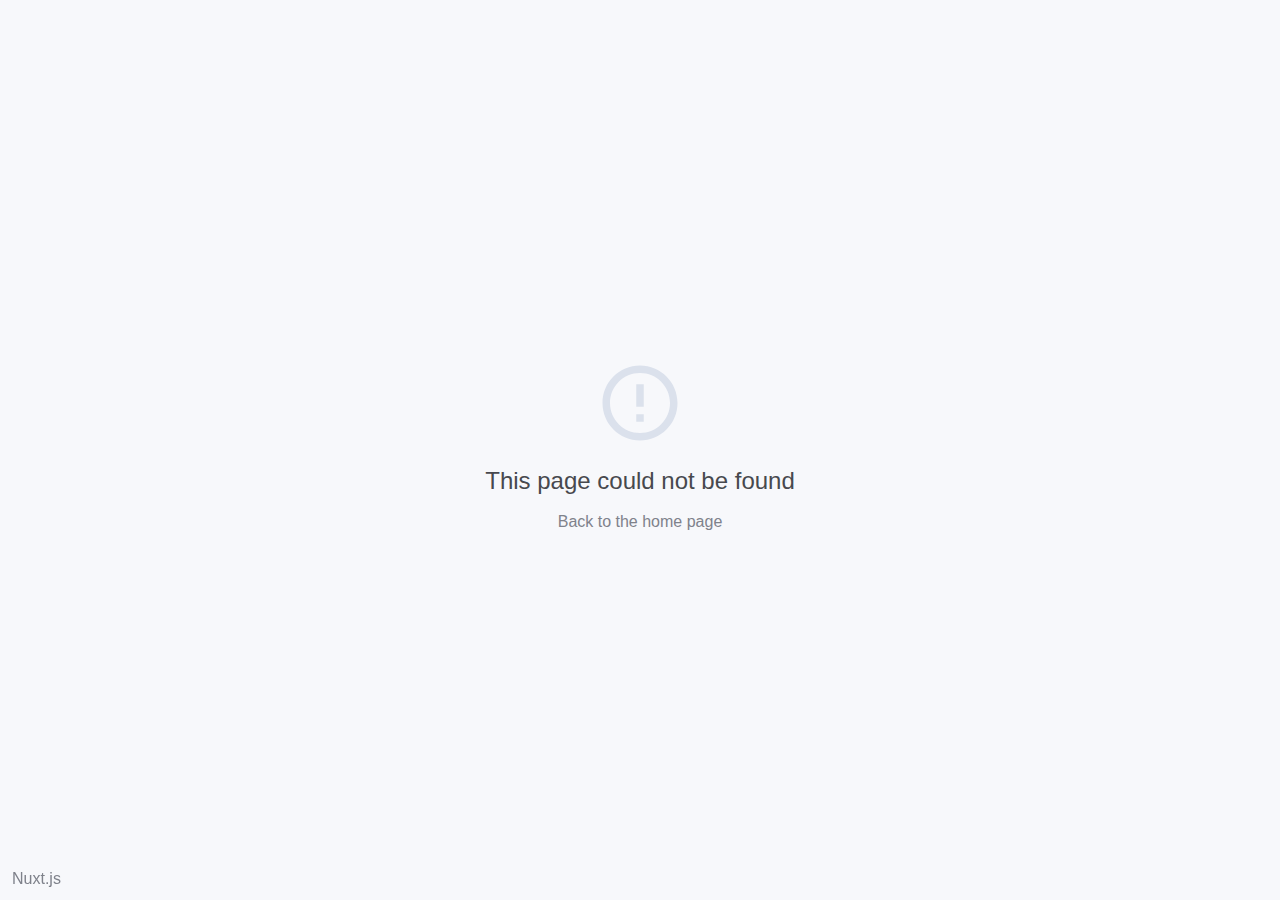
==== index.html @ 81f5a598 "Changes in game setting" ====
<!doctype html>
<html>
  <head>
    <link rel="preload" href="/_nuxt/b11ac9b.js" as="script"><link rel="preload" href="/_nuxt/50eb0b9.js" as="script"><link rel="preload" href="/_nuxt/b675f18.js" as="script"><link rel="preload" href="/_nuxt/48fe31f.js" as="script">
  </head>
  <body>
    <div id="__nuxt"><style>#nuxt-loading{background:#fff;visibility:hidden;opacity:0;position:absolute;left:0;right:0;top:0;bottom:0;display:flex;justify-content:center;align-items:center;flex-direction:column;animation:nuxtLoadingIn 10s ease;-webkit-animation:nuxtLoadingIn 10s ease;animation-fill-mode:forwards;overflow:hidden}@keyframes nuxtLoadingIn{0%{visibility:hidden;opacity:0}20%{visibility:visible;opacity:0}100%{visibility:visible;opacity:1}}@-webkit-keyframes nuxtLoadingIn{0%{visibility:hidden;opacity:0}20%{visibility:visible;opacity:0}100%{visibility:visible;opacity:1}}#nuxt-loading>div,#nuxt-loading>div:after{border-radius:50%;width:5rem;height:5rem}#nuxt-loading>div{font-size:10px;position:relative;text-indent:-9999em;border:.5rem solid #f5f5f5;border-left:.5rem solid #000;-webkit-transform:translateZ(0);-ms-transform:translateZ(0);transform:translateZ(0);-webkit-animation:nuxtLoading 1.1s infinite linear;animation:nuxtLoading 1.1s infinite linear}#nuxt-loading.error>div{border-left:.5rem solid #ff4500;animation-duration:5s}@-webkit-keyframes nuxtLoading{0%{-webkit-transform:rotate(0);transform:rotate(0)}100%{-webkit-transform:rotate(360deg);transform:rotate(360deg)}}@keyframes nuxtLoading{0%{-webkit-transform:rotate(0);transform:rotate(0)}100%{-webkit-transform:rotate(360deg);transform:rotate(360deg)}}</style><script>window.addEventListener("error",function(){var e=document.getElementById("nuxt-loading");e&&(e.className+=" error")})</script><div id="nuxt-loading" aria-live="polite" role="status"><div>Loading...</div></div></div><script>window.__NUXT__={config:{},staticAssetsBase:void 0}</script>
  <script src="/_nuxt/b11ac9b.js"></script><script src="/_nuxt/50eb0b9.js"></script><script src="/_nuxt/b675f18.js"></script><script src="/_nuxt/48fe31f.js"></script></body>
</html>
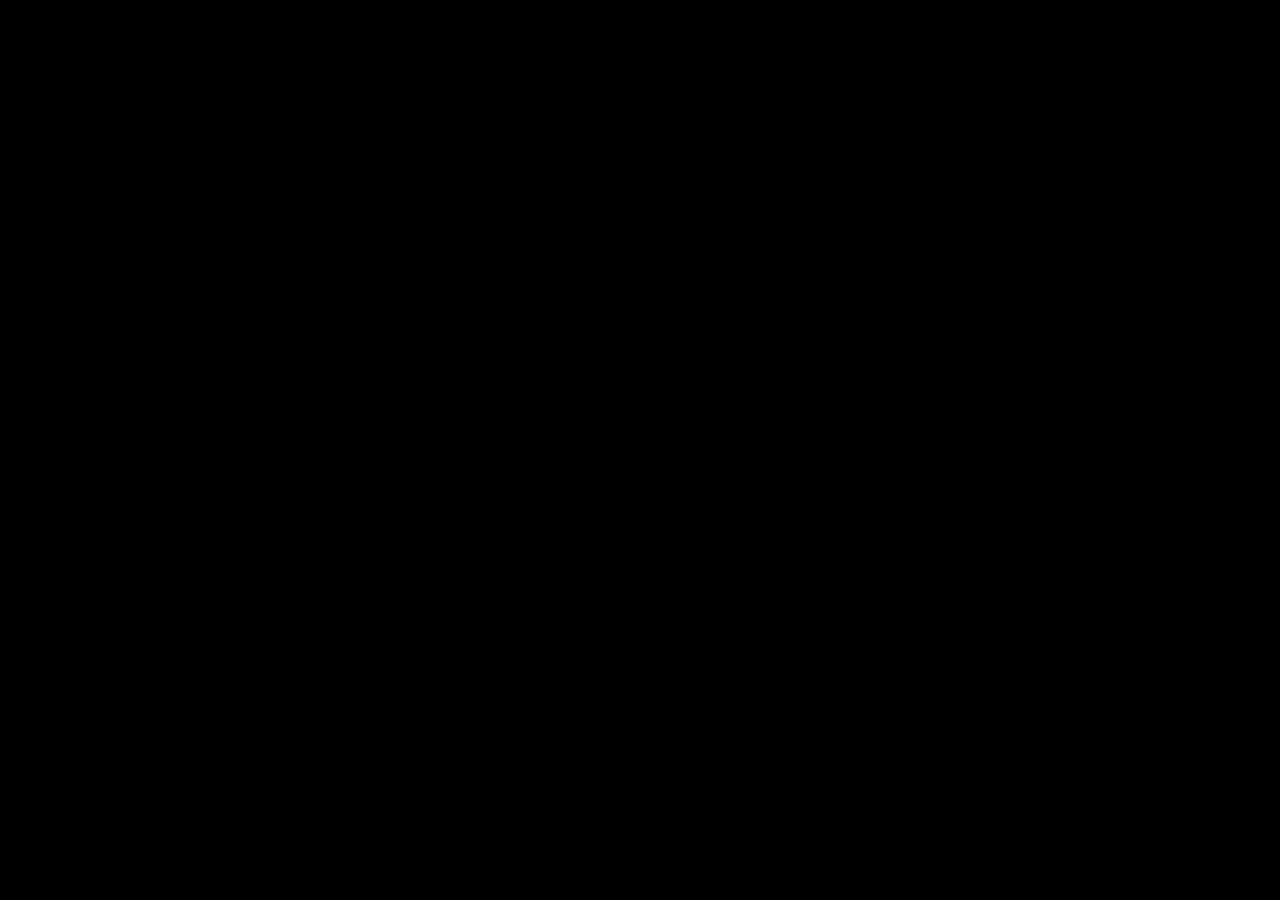
==== commit 059d7044: "Update index.html" ====
--- a/index.html
+++ b/index.html
@@ -1,9 +1,17 @@
-<!doctype html>
-<html>
+<!DOCTYPE html>
+<html lang="en">
   <head>
-    <link rel="preload" href="/_nuxt/b11ac9b.js" as="script"><link rel="preload" href="/_nuxt/50eb0b9.js" as="script"><link rel="preload" href="/_nuxt/b675f18.js" as="script"><link rel="preload" href="/_nuxt/48fe31f.js" as="script">
+    <meta charset="UTF-8">
+    <meta name="viewport" content="width=device-width, initial-scale=1">
+    <meta name="description" content="Personal profile of Takane Ichinose. My skills, and my work experience is written here. I'm a web developer, but also interested in making games.">
+    <title>Takane Ichinose | Personal Profile</title>
+    <link rel="icon" href="./profile-favicon.ico">
+    <link rel="stylesheet" href="./styles/index.processed.css">
+    <script>console.clear();</script>
   </head>
   <body>
-    <div id="__nuxt"><style>#nuxt-loading{background:#fff;visibility:hidden;opacity:0;position:absolute;left:0;right:0;top:0;bottom:0;display:flex;justify-content:center;align-items:center;flex-direction:column;animation:nuxtLoadingIn 10s ease;-webkit-animation:nuxtLoadingIn 10s ease;animation-fill-mode:forwards;overflow:hidden}@keyframes nuxtLoadingIn{0%{visibility:hidden;opacity:0}20%{visibility:visible;opacity:0}100%{visibility:visible;opacity:1}}@-webkit-keyframes nuxtLoadingIn{0%{visibility:hidden;opacity:0}20%{visibility:visible;opacity:0}100%{visibility:visible;opacity:1}}#nuxt-loading>div,#nuxt-loading>div:after{border-radius:50%;width:5rem;height:5rem}#nuxt-loading>div{font-size:10px;position:relative;text-indent:-9999em;border:.5rem solid #f5f5f5;border-left:.5rem solid #000;-webkit-transform:translateZ(0);-ms-transform:translateZ(0);transform:translateZ(0);-webkit-animation:nuxtLoading 1.1s infinite linear;animation:nuxtLoading 1.1s infinite linear}#nuxt-loading.error>div{border-left:.5rem solid #ff4500;animation-duration:5s}@-webkit-keyframes nuxtLoading{0%{-webkit-transform:rotate(0);transform:rotate(0)}100%{-webkit-transform:rotate(360deg);transform:rotate(360deg)}}@keyframes nuxtLoading{0%{-webkit-transform:rotate(0);transform:rotate(0)}100%{-webkit-transform:rotate(360deg);transform:rotate(360deg)}}</style><script>window.addEventListener("error",function(){var e=document.getElementById("nuxt-loading");e&&(e.className+=" error")})</script><div id="nuxt-loading" aria-live="polite" role="status"><div>Loading...</div></div></div><script>window.__NUXT__={config:{},staticAssetsBase:void 0}</script>
-  <script src="/_nuxt/b11ac9b.js"></script><script src="/_nuxt/50eb0b9.js"></script><script src="/_nuxt/b675f18.js"></script><script src="/_nuxt/48fe31f.js"></script></body>
+    <div id="app"></div>
+    <script>const systemLanguage = "en";</script>
+    <script type="module" src="./scripts/index.processed.js"></script>
+  </body>
 </html>
--- a/styles/index.processed.css
+++ b/styles/index.processed.css
@@ -0,0 +1 @@
+*{padding:0;margin:0;box-sizing:border-box}img{vertical-align:middle}#app{background-color:#000;width:100vw;height:100vh;display:flex}.acknowledgement{animation:acknowledgement-fade-in 128ms ease-out;--width:0;--height:0;--x:0;--y:0;--z:99;position:absolute;top:var(--y);left:var(--x);z-index:var(--z);display:flex;width:100vmin;height:75vmin;display:flex;top:0;left:0}.acknowledgement.acknowledgement-fade-out{animation:acknowledgement-fade-out 128ms ease-out}@keyframes acknowledgement-fade-out{0%{opacity:1}100%{opacity:0}}@keyframes acknowledgement-fade-in{0%{opacity:0}100%{opacity:1}}.acknowledgement>img{--width:inherit;--height:inherit;width:100%;position:absolute;bottom:0}.acknowledgement-dialog{--background-width:0;--background-height:0;--padding:0;background-image:var(--background-image);background-size:var(--width) var(--height);width:var(--width);height:var(--height);padding:var(--padding);margin:auto;display:flex;flex-direction:column}.character{--width:0;--height:0;--x:0;--y:0;--z:0;position:absolute;top:var(--y);left:var(--x);z-index:var(--z);display:flex;width:var(--width);height:var(--height);transition:transform 128ms ease-out;pointer-events:none}.character>img{--width:inherit;--height:inherit;width:100%;position:absolute;bottom:0}.character.hoverable:hover{z-index:50;cursor:pointer;transform:scale(1.5)}.character.non-clickable{pointer-events:none}.character-animating{transition:top var(--move-time) linear,left var(--move-time) linear}.instructions{--width:0;--height:0;--x:0px;--y:0px;--z:98;position:absolute;top:var(--y);left:var(--x);z-index:var(--z);display:flex;width:100%;height:100%}.instructions.instructions-fade-out{animation:instructions-fade-out 128ms ease-out}@keyframes instructions-fade-out{0%{opacity:1}100%{opacity:0}}.instructions>img{--width:inherit;--height:inherit;width:100%;position:absolute;bottom:0}.loading-screen{--width:0;--height:0;--x:0;--y:0;--z:100;position:absolute;top:var(--y);left:var(--x);z-index:var(--z);display:flex;background-color:#000;width:100%;height:100%;display:flex;justify-content:center;align-items:center;flex-direction:column}.loading-screen.loading-screen-fade-out{animation:loading-screen-fade-out 128ms ease-out}@keyframes loading-screen-fade-out{0%{opacity:1}100%{opacity:0}}.loading-screen>img{--width:inherit;--height:inherit;width:100%;position:absolute;bottom:0}.loading-screen .progress{background-color:#fff;width:52%;height:7%;padding:1%}.loading-screen .progress::after{content:"";background-color:#39e600;width:var(--value);height:100%;display:block;transition:width 32ms ease-out}.main-menu{--background-width:0;--background-height:0;animation:main-menu-fade-in 128ms ease-out;--width:0;--height:0;--x:0;--y:0;--z:99;position:absolute;top:var(--y);left:var(--x);z-index:var(--z);display:flex;width:100vmin;height:75vmin;display:flex}.main-menu.main-menu-fade-out{animation:main-menu-fade-out 128ms ease-out}@keyframes main-menu-fade-out{0%{opacity:1}100%{opacity:0}}@keyframes main-menu-fade-in{0%{opacity:0}100%{opacity:1}}.main-menu>img{--width:inherit;--height:inherit;width:100%;position:absolute;bottom:0}.menu-window{background-image:var(--background-image);background-size:var(--width) var(--height);background-repeat:repeat;width:var(--width);height:var(--height);margin:auto;position:relative}.menu-button{--width:0;--height:0;--x:0;--y:0;--z:0;position:absolute;top:var(--y);left:var(--x);z-index:var(--z);display:flex;width:var(--width);height:var(--height);transition:transform 128ms ease-out}.menu-button>img{--width:inherit;--height:inherit;width:100%;position:absolute;bottom:0}.menu-button.hoverable:hover{z-index:50;cursor:pointer;transform:scale(1.5)}.menu-button.non-clickable{pointer-events:none}.main-screen{background-image:var(--background-image);background-position:center;background-size:cover;width:100vmin;height:75vmin;margin:auto;overflow:hidden;position:relative}.object{--width:0;--height:0;--x:0;--y:0;--z:0;position:absolute;top:var(--y);left:var(--x);z-index:var(--z);display:flex;width:var(--width);height:var(--height);transition:transform 128ms ease-out}.object>img{--width:inherit;--height:inherit;width:100%;position:absolute;bottom:0}.object.hoverable:hover{z-index:50;cursor:pointer;transform:scale(1.5)}.object.non-clickable{pointer-events:none}.object:not(.hoverable){filter:saturate(75%)}.spacer{width:var(--width);height:var(--height)}.speech-dialog{animation:speech-dialog-fade-in 128ms ease-out;--width:0;--height:0;--x:0;--y:0;--z:98;position:absolute;top:var(--y);left:var(--x);z-index:var(--z);display:flex;width:100vmin;height:75vmin}.speech-dialog.speech-dialog-fade-out{animation:speech-dialog-fade-out 128ms ease-out}@keyframes speech-dialog-fade-out{0%{opacity:1}100%{opacity:0}}@keyframes speech-dialog-fade-in{0%{opacity:0}100%{opacity:1}}.speech-dialog>img{--width:inherit;--height:inherit;width:100%;position:absolute;bottom:0}.speech-dialog-box{--padding:0;background-image:var(--background-image);background-position:center;background-size:cover;width:100%;height:50%;padding:var(--padding);display:flex;flex-direction:column;justify-content:flex-start;position:absolute;bottom:0}.dialog-confirm{margin-top:auto;display:inline-flex;align-self:flex-end}.dialog-confirm-button{--selector-background-image:"";--margin-right:0;background-color:transparent;border:0;padding:0;outline:0;position:relative}.dialog-confirm-button::before{content:"";background-image:var(--selector-background-image);background-size:cover;background-position:center;width:var(--width);height:var(--height);position:absolute;left:calc(var(--width) * -1);opacity:0;transition:opacity 64ms ease-out}.dialog-confirm-button:hover::before{opacity:1}.stats-window{--background-width:0;--background-height:0;animation:stats-window-fade-in 128ms ease-out;--width:0;--height:0;--x:0;--y:0;--z:99;position:absolute;top:var(--y);left:var(--x);z-index:var(--z);display:flex;width:100vmin;height:75vmin;display:flex;top:0;left:0}.stats-window.stats-window-fade-out{animation:stats-window-fade-out 128ms ease-out}@keyframes stats-window-fade-out{0%{opacity:1}100%{opacity:0}}@keyframes stats-window-fade-in{0%{opacity:0}100%{opacity:1}}.stats-window>img{--width:inherit;--height:inherit;width:100%;position:absolute;bottom:0}.stats-description,.stats-image,.stats-title{--padding:0;background-image:var(--background-image);background-size:var(--width) var(--height);background-repeat:repeat;width:var(--width);height:var(--height);padding:var(--padding);display:flex;flex-direction:column;justify-content:flex-start;position:absolute;top:var(--y);left:var(--x)}.stats-description{display:flex;flex-direction:row}.stats-description-details{width:50%;display:flex;flex-direction:column}.dialog-confirm-button,.sentence{display:inline-flex;flex-wrap:wrap}.word{--space:0;margin-right:var(--space);display:inline-flex;flex-wrap:nowrap}.word:last-child{margin-right:0}.text{--background-position:0;--background-size:0;--width:0;--height:0;background-image:var(--background-image);background-position:var(--background-position);background-size:var(--background-size);width:var(--width);height:var(--height)}.text:last-child{margin-right:0}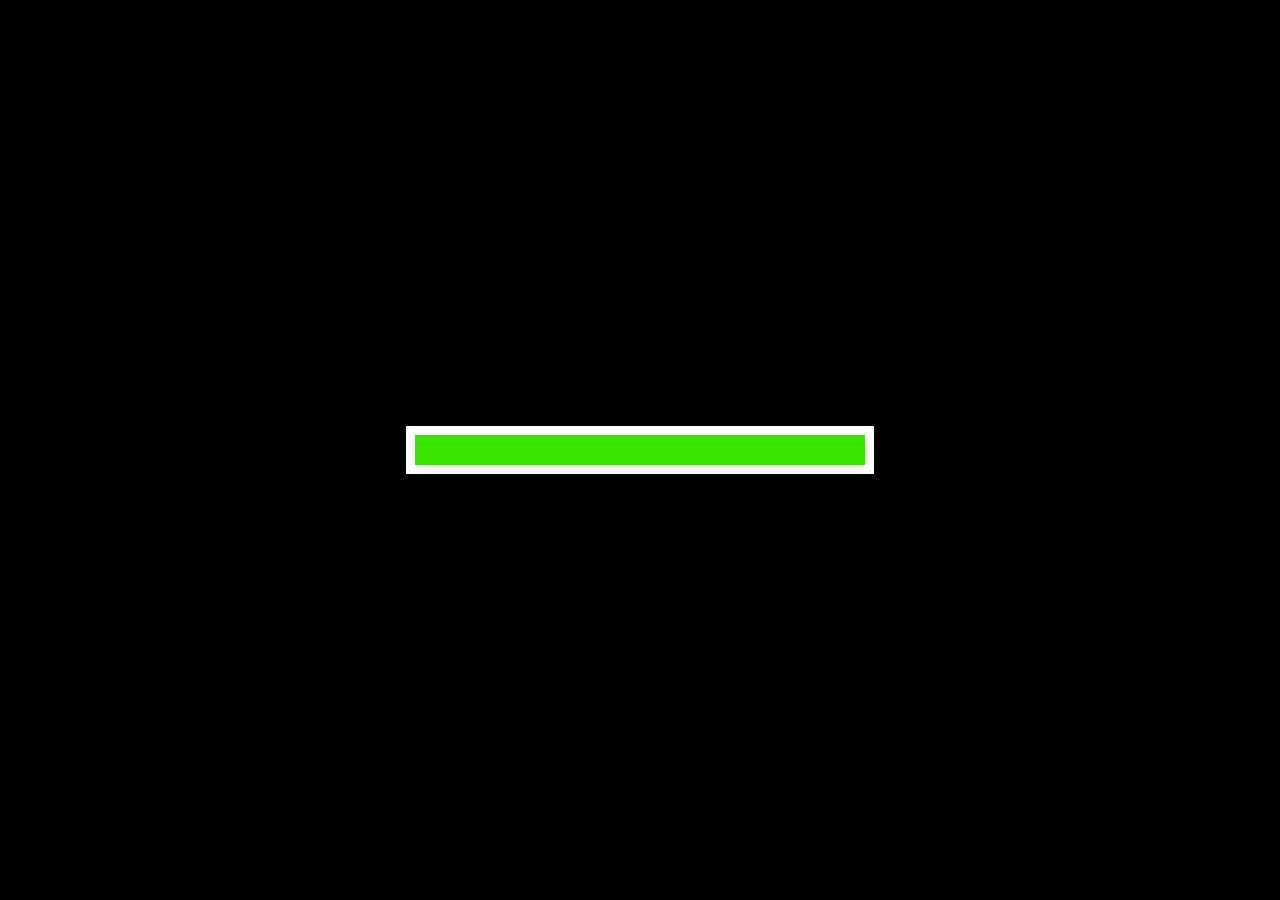
==== commit 5f590ddd: "Used distributed source code from 'profile' repository" ====
--- a/index.html
+++ b/index.html
@@ -1,17 +1 @@
-<!DOCTYPE html>
-<html lang="en">
-  <head>
-    <meta charset="UTF-8">
-    <meta name="viewport" content="width=device-width, initial-scale=1">
-    <meta name="description" content="Personal profile of Takane Ichinose. My skills, and my work experience is written here. I'm a web developer, but also interested in making games.">
-    <title>Takane Ichinose | Personal Profile</title>
-    <link rel="icon" href="./profile-favicon.ico">
-    <link rel="stylesheet" href="./styles/index.processed.css">
-    <script>console.clear();</script>
-  </head>
-  <body>
-    <div id="app"></div>
-    <script>const systemLanguage = "en";</script>
-    <script type="module" src="./scripts/index.processed.js"></script>
-  </body>
-</html>
+<!DOCTYPE html><html lang="en"><head><meta charset="utf-8"><meta name="viewport" content="width=device-width, initial-scale=1"><meta name="description" content="Personal profile of Takane Ichinose. My skills, and my work experience is written here. I'm a web developer, but also interested in making games."><meta property="og:image" content="/assets/images/profile-banner.png"><meta property="og:image:type" content="image/png"><meta property="og:image:width" content="1446"><meta property="og:image:height" content="1088"><title>Takane Ichinose | Personal Profile</title><link rel="icon" href="/profile-favicon.ea2d6bee.ico"><link rel="stylesheet" href="/index.7e7e9282.css"><script>console.clear();</script></head><body><div id="app"></div><script type="module" src="/index.092fb862.js"></script></body></html>--- a/index.7e7e9282.css
+++ b/index.7e7e9282.css
@@ -0,0 +1,2 @@
+*{box-sizing:border-box;margin:0;padding:0}img{vertical-align:middle}#app{background-color:#000;display:flex;height:100vh;width:100vw}.acknowledgement{--width:0;--height:0;--x:0;--y:0;--z:99;animation:acknowledgement-fade-in 128ms ease-out;display:flex;height:75vmin;left:var(--x);left:0;position:absolute;top:var(--y);top:0;width:100vmin;z-index:var(--z)}.acknowledgement.acknowledgement-fade-out{animation:acknowledgement-fade-out 128ms ease-out}@keyframes acknowledgement-fade-out{0%{opacity:1}to{opacity:0}}@keyframes acknowledgement-fade-in{0%{opacity:0}to{opacity:1}}.acknowledgement>img{--width:inherit;--height:inherit;bottom:0;position:absolute;width:100%}.acknowledgement-dialog{--background-width:0;--background-height:0;--padding:0;background-image:var(--background-image);background-size:var(--width) var(--height);flex-direction:column;margin:auto;padding:var(--padding)}.acknowledgement-dialog,.character{display:flex;height:var(--height);width:var(--width)}.character{--width:0;--height:0;--x:0;--y:0;--z:0;left:var(--x);pointer-events:none;position:absolute;top:var(--y);transition:transform 128ms ease-out;z-index:var(--z)}.character>img{--width:inherit;--height:inherit;bottom:0;position:absolute;width:100%}.character.hoverable:hover{cursor:pointer;transform:scale(1.5);z-index:50}.character.non-clickable{pointer-events:none}.character-animating{transition:top var(--move-time) linear,left var(--move-time) linear}.instructions{--width:0;--height:0;--x:0px;--y:0px;--z:98;display:flex;height:100%;left:var(--x);position:absolute;top:var(--y);width:100%;z-index:var(--z)}.instructions.instructions-fade-out{animation:instructions-fade-out 128ms ease-out}@keyframes instructions-fade-out{0%{opacity:1}to{opacity:0}}.instructions>img{--width:inherit;--height:inherit;bottom:0;position:absolute;width:100%}.loading-screen{--width:0;--height:0;--x:0;--y:0;--z:100;align-items:center;background-color:#000;display:flex;flex-direction:column;height:100%;justify-content:center;left:var(--x);position:absolute;top:var(--y);width:100%;z-index:var(--z)}.loading-screen.loading-screen-fade-out{animation:loading-screen-fade-out 128ms ease-out}@keyframes loading-screen-fade-out{0%{opacity:1}to{opacity:0}}.loading-screen>img{--width:inherit;--height:inherit;bottom:0;position:absolute;width:100%}.loading-screen .progress{background-color:#fff;height:7%;padding:1%;width:52%}.loading-screen .progress:after{background-color:#39e600;content:"";display:block;height:100%;transition:width 32ms ease-out;width:var(--value)}.main-menu{--background-width:0;--background-height:0;--width:0;--height:0;--x:0;--y:0;--z:99;animation:main-menu-fade-in 128ms ease-out;display:flex;height:75vmin;left:var(--x);position:absolute;top:var(--y);width:100vmin;z-index:var(--z)}.main-menu.main-menu-fade-out{animation:main-menu-fade-out 128ms ease-out}@keyframes main-menu-fade-out{0%{opacity:1}to{opacity:0}}@keyframes main-menu-fade-in{0%{opacity:0}to{opacity:1}}.main-menu>img{--width:inherit;--height:inherit;bottom:0;position:absolute;width:100%}.menu-window{background-image:var(--background-image);background-repeat:repeat;background-size:var(--width) var(--height);margin:auto;position:relative}.menu-button,.menu-window{height:var(--height);width:var(--width)}.menu-button{--width:0;--height:0;--x:0;--y:0;--z:0;display:flex;left:var(--x);position:absolute;top:var(--y);transition:transform 128ms ease-out;z-index:var(--z)}.menu-button>img{--width:inherit;--height:inherit;bottom:0;position:absolute;width:100%}.menu-button.hoverable:hover{cursor:pointer;transform:scale(1.5);z-index:50}.menu-button.non-clickable{pointer-events:none}.main-screen{background-image:var(--background-image);background-position:50%;background-size:cover;height:75vmin;margin:auto;overflow:hidden;position:relative;width:100vmin}.object{--width:0;--height:0;--x:0;--y:0;--z:0;display:flex;height:var(--height);left:var(--x);position:absolute;top:var(--y);transition:transform 128ms ease-out;width:var(--width);z-index:var(--z)}.object>img{--width:inherit;--height:inherit;bottom:0;position:absolute;width:100%}.object.hoverable:hover{cursor:pointer;transform:scale(1.5);z-index:50}.object.non-clickable{pointer-events:none}.object:not(.hoverable){filter:saturate(75%)}.spacer{height:var(--height);width:var(--width)}.speech-dialog{--width:0;--height:0;--x:0;--y:0;--z:98;animation:speech-dialog-fade-in 128ms ease-out;display:flex;height:75vmin;left:var(--x);position:absolute;top:var(--y);width:100vmin;z-index:var(--z)}.speech-dialog.speech-dialog-fade-out{animation:speech-dialog-fade-out 128ms ease-out}@keyframes speech-dialog-fade-out{0%{opacity:1}to{opacity:0}}@keyframes speech-dialog-fade-in{0%{opacity:0}to{opacity:1}}.speech-dialog>img{--width:inherit;--height:inherit;bottom:0;position:absolute;width:100%}.speech-dialog-box{--padding:0;background-image:var(--background-image);background-position:50%;background-size:cover;bottom:0;display:flex;flex-direction:column;height:50%;justify-content:flex-start;padding:var(--padding);position:absolute;width:100%}.dialog-confirm{align-self:flex-end;display:inline-flex;margin-top:auto}.dialog-confirm-button{--selector-background-image:"";--margin-right:0;background-color:transparent;border:0;outline:0;padding:0;position:relative}.dialog-confirm-button:before{background-image:var(--selector-background-image);background-position:50%;background-size:cover;content:"";height:var(--height);left:calc(var(--width)*-1);opacity:0;position:absolute;transition:opacity 64ms ease-out;width:var(--width)}.dialog-confirm-button:hover:before{opacity:1}.stats-window{--background-width:0;--background-height:0;--width:0;--height:0;--x:0;--y:0;--z:99;animation:stats-window-fade-in 128ms ease-out;display:flex;height:75vmin;left:var(--x);left:0;position:absolute;top:var(--y);top:0;width:100vmin;z-index:var(--z)}.stats-window.stats-window-fade-out{animation:stats-window-fade-out 128ms ease-out}@keyframes stats-window-fade-out{0%{opacity:1}to{opacity:0}}@keyframes stats-window-fade-in{0%{opacity:0}to{opacity:1}}.stats-window>img{--width:inherit;--height:inherit;bottom:0;position:absolute;width:100%}.stats-description,.stats-image,.stats-title{--padding:0;background-image:var(--background-image);background-repeat:repeat;background-size:var(--width) var(--height);display:flex;flex-direction:column;height:var(--height);justify-content:flex-start;left:var(--x);padding:var(--padding);position:absolute;top:var(--y);width:var(--width)}.stats-description{display:flex;flex-direction:row}.stats-description-details{display:flex;flex-direction:column;width:50%}.dialog-confirm-button,.sentence{display:inline-flex;flex-wrap:wrap}.word{--space:0;display:inline-flex;flex-wrap:nowrap;margin-right:var(--space)}.word:last-child{margin-right:0}.text{--background-position:0;--background-size:0;--width:0;--height:0;background-image:var(--background-image);background-position:var(--background-position);background-size:var(--background-size);height:var(--height);width:var(--width)}.text:last-child{margin-right:0}
+/*# sourceMappingURL=index.7e7e9282.css.map */
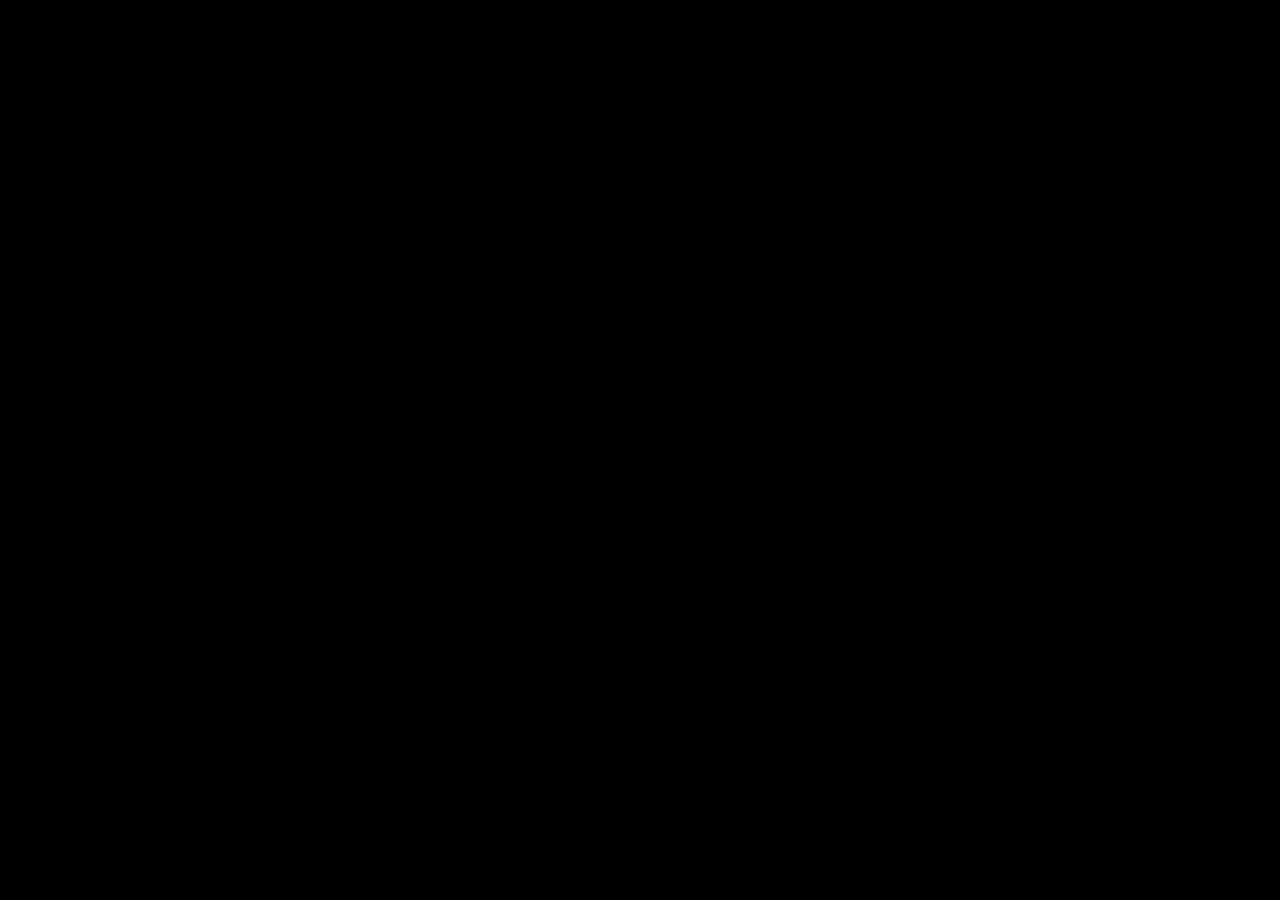
==== commit 124508db: "Update to version 2" ====
--- a/index.html
+++ b/index.html
@@ -1 +1,15 @@
-<!DOCTYPE html><html lang="en"><head><meta charset="utf-8"><meta name="viewport" content="width=device-width, initial-scale=1"><meta name="description" content="Personal profile of Takane Ichinose. My skills, and my work experience is written here. I'm a web developer, but also interested in making games."><meta property="og:image" content="/assets/images/profile-banner.png"><meta property="og:image:type" content="image/png"><meta property="og:image:width" content="1446"><meta property="og:image:height" content="1088"><title>Takane Ichinose | Personal Profile</title><link rel="icon" href="/profile-favicon.ea2d6bee.ico"><link rel="stylesheet" href="/index.7e7e9282.css"><script>console.clear();</script></head><body><div id="app"></div><script type="module" src="/index.092fb862.js"></script></body></html>+<!doctype html>
+<html lang="en">
+  <head>
+    <meta charset="UTF-8" />
+    <link rel="icon" href="/my-profile-favicon.ico" />
+    <meta name="viewport" content="width=device-width, initial-scale=1.0" />
+    <title>Takane Ichinose | Profile</title>
+    <script type="module" crossorigin src="/assets/index-7ba66f95.js"></script>
+    <link rel="stylesheet" href="/assets/index-e75d6158.css">
+  </head>
+  <body>
+    <div id="app"></div>
+    
+  </body>
+</html>
--- a/assets/index-e75d6158.css
+++ b/assets/index-e75d6158.css
@@ -0,0 +1 @@
+.progress{--width: 0%}.progress>div:before{width:var(--width)}*,:before,:after{box-sizing:border-box;border-width:0;border-style:solid;border-color:#e5e7eb}:before,:after{--tw-content: ""}html{line-height:1.5;-webkit-text-size-adjust:100%;-moz-tab-size:4;-o-tab-size:4;tab-size:4;font-family:ui-sans-serif,system-ui,-apple-system,BlinkMacSystemFont,Segoe UI,Roboto,Helvetica Neue,Arial,Noto Sans,sans-serif,"Apple Color Emoji","Segoe UI Emoji",Segoe UI Symbol,"Noto Color Emoji";font-feature-settings:normal;font-variation-settings:normal}body{margin:0;line-height:inherit}hr{height:0;color:inherit;border-top-width:1px}abbr:where([title]){-webkit-text-decoration:underline dotted;text-decoration:underline dotted}h1,h2,h3,h4,h5,h6{font-size:inherit;font-weight:inherit}a{color:inherit;text-decoration:inherit}b,strong{font-weight:bolder}code,kbd,samp,pre{font-family:ui-monospace,SFMono-Regular,Menlo,Monaco,Consolas,Liberation Mono,Courier New,monospace;font-size:1em}small{font-size:80%}sub,sup{font-size:75%;line-height:0;position:relative;vertical-align:baseline}sub{bottom:-.25em}sup{top:-.5em}table{text-indent:0;border-color:inherit;border-collapse:collapse}button,input,optgroup,select,textarea{font-family:inherit;font-feature-settings:inherit;font-variation-settings:inherit;font-size:100%;font-weight:inherit;line-height:inherit;color:inherit;margin:0;padding:0}button,select{text-transform:none}button,[type=button],[type=reset],[type=submit]{-webkit-appearance:button;background-color:transparent;background-image:none}:-moz-focusring{outline:auto}:-moz-ui-invalid{box-shadow:none}progress{vertical-align:baseline}::-webkit-inner-spin-button,::-webkit-outer-spin-button{height:auto}[type=search]{-webkit-appearance:textfield;outline-offset:-2px}::-webkit-search-decoration{-webkit-appearance:none}::-webkit-file-upload-button{-webkit-appearance:button;font:inherit}summary{display:list-item}blockquote,dl,dd,h1,h2,h3,h4,h5,h6,hr,figure,p,pre{margin:0}fieldset{margin:0;padding:0}legend{padding:0}ol,ul,menu{list-style:none;margin:0;padding:0}dialog{padding:0}textarea{resize:vertical}input::-moz-placeholder,textarea::-moz-placeholder{opacity:1;color:#9ca3af}input::placeholder,textarea::placeholder{opacity:1;color:#9ca3af}button,[role=button]{cursor:pointer}:disabled{cursor:default}img,svg,video,canvas,audio,iframe,embed,object{display:block;vertical-align:middle}img,video{max-width:100%;height:auto}[hidden]{display:none}*,:before,:after{--tw-border-spacing-x: 0;--tw-border-spacing-y: 0;--tw-translate-x: 0;--tw-translate-y: 0;--tw-rotate: 0;--tw-skew-x: 0;--tw-skew-y: 0;--tw-scale-x: 1;--tw-scale-y: 1;--tw-pan-x: ;--tw-pan-y: ;--tw-pinch-zoom: ;--tw-scroll-snap-strictness: proximity;--tw-gradient-from-position: ;--tw-gradient-via-position: ;--tw-gradient-to-position: ;--tw-ordinal: ;--tw-slashed-zero: ;--tw-numeric-figure: ;--tw-numeric-spacing: ;--tw-numeric-fraction: ;--tw-ring-inset: ;--tw-ring-offset-width: 0px;--tw-ring-offset-color: #fff;--tw-ring-color: rgb(59 130 246 / .5);--tw-ring-offset-shadow: 0 0 #0000;--tw-ring-shadow: 0 0 #0000;--tw-shadow: 0 0 #0000;--tw-shadow-colored: 0 0 #0000;--tw-blur: ;--tw-brightness: ;--tw-contrast: ;--tw-grayscale: ;--tw-hue-rotate: ;--tw-invert: ;--tw-saturate: ;--tw-sepia: ;--tw-drop-shadow: ;--tw-backdrop-blur: ;--tw-backdrop-brightness: ;--tw-backdrop-contrast: ;--tw-backdrop-grayscale: ;--tw-backdrop-hue-rotate: ;--tw-backdrop-invert: ;--tw-backdrop-opacity: ;--tw-backdrop-saturate: ;--tw-backdrop-sepia: }::backdrop{--tw-border-spacing-x: 0;--tw-border-spacing-y: 0;--tw-translate-x: 0;--tw-translate-y: 0;--tw-rotate: 0;--tw-skew-x: 0;--tw-skew-y: 0;--tw-scale-x: 1;--tw-scale-y: 1;--tw-pan-x: ;--tw-pan-y: ;--tw-pinch-zoom: ;--tw-scroll-snap-strictness: proximity;--tw-gradient-from-position: ;--tw-gradient-via-position: ;--tw-gradient-to-position: ;--tw-ordinal: ;--tw-slashed-zero: ;--tw-numeric-figure: ;--tw-numeric-spacing: ;--tw-numeric-fraction: ;--tw-ring-inset: ;--tw-ring-offset-width: 0px;--tw-ring-offset-color: #fff;--tw-ring-color: rgb(59 130 246 / .5);--tw-ring-offset-shadow: 0 0 #0000;--tw-ring-shadow: 0 0 #0000;--tw-shadow: 0 0 #0000;--tw-shadow-colored: 0 0 #0000;--tw-blur: ;--tw-brightness: ;--tw-contrast: ;--tw-grayscale: ;--tw-hue-rotate: ;--tw-invert: ;--tw-saturate: ;--tw-sepia: ;--tw-drop-shadow: ;--tw-backdrop-blur: ;--tw-backdrop-brightness: ;--tw-backdrop-contrast: ;--tw-backdrop-grayscale: ;--tw-backdrop-hue-rotate: ;--tw-backdrop-invert: ;--tw-backdrop-opacity: ;--tw-backdrop-saturate: ;--tw-backdrop-sepia: }.container{width:100%}@media (min-width: 640px){.container{max-width:640px}}@media (min-width: 768px){.container{max-width:768px}}@media (min-width: 1024px){.container{max-width:1024px}}@media (min-width: 1280px){.container{max-width:1280px}}@media (min-width: 1536px){.container{max-width:1536px}}.pointer-events-none{pointer-events:none}.absolute{position:absolute}.relative{position:relative}.left-0{left:0}.top-0{top:0}.z-10{z-index:10}.m-auto{margin:auto}.mb-2{margin-bottom:.5rem}.ml-auto{margin-left:auto}.mr-\[2vmin\]{margin-right:2vmin}.inline-block{display:inline-block}.flex{display:flex}.h-\[20vmin\]{height:20vmin}.h-\[2vmin\]{height:2vmin}.h-\[32vmin\]{height:32vmin}.h-\[60vmin\]{height:60vmin}.h-full{height:100%}.h-screen{height:100vh}.w-1\/2{width:50%}.w-\[18vmin\]{width:18vmin}.w-\[24vmin\]{width:24vmin}.w-\[2vmin\]{width:2vmin}.w-\[36vmin\]{width:36vmin}.w-\[4vmin\]{width:4vmin}.w-\[72vmin\]{width:72vmin}.w-\[80vmin\]{width:80vmin}.w-full{width:100%}.w-screen{width:100vw}.shrink-0{flex-shrink:0}.grow{flex-grow:1}.animate-show{animation:show .3s ease-out}@keyframes show{0%{opacity:0}to{opacity:1}}.animate-show-50{animation:show 50ms ease-out}.select-none{-webkit-user-select:none;-moz-user-select:none;user-select:none}.resize{resize:both}.flex-col{flex-direction:column}.items-end{align-items:flex-end}.items-center{align-items:center}.justify-between{justify-content:space-between}.space-y-\[1vmin\]>:not([hidden])~:not([hidden]){--tw-space-y-reverse: 0;margin-top:calc(1vmin * calc(1 - var(--tw-space-y-reverse)));margin-bottom:calc(1vmin * var(--tw-space-y-reverse))}.bg-pico-1{--tw-bg-opacity: 1;background-color:rgb(0 0 0 / var(--tw-bg-opacity))}.bg-pico-8{--tw-bg-opacity: 1;background-color:rgb(255 241 232 / var(--tw-bg-opacity))}.p-\[2vmin\]{padding:2vmin}.p-\[4vmin\]{padding:4vmin}.px-4{padding-left:1rem;padding-right:1rem}.px-\[2vmin\]{padding-left:2vmin;padding-right:2vmin}.px-\[3vmin\]{padding-left:3vmin;padding-right:3vmin}.py-2{padding-top:.5rem;padding-bottom:.5rem}.py-\[1rem\]{padding-top:1rem;padding-bottom:1rem}.py-\[2vmin\]{padding-top:2vmin;padding-bottom:2vmin}.py-\[3\.5vmin\]{padding-top:3.5vmin;padding-bottom:3.5vmin}.pb-\[2vmin\]{padding-bottom:2vmin}.pl-\[4vmin\]{padding-left:4vmin}.pt-\[2vmin\]{padding-top:2vmin}.text-center{text-align:center}.text-\[3vmin\]{font-size:3vmin}.text-pico-1{--tw-text-opacity: 1;color:rgb(0 0 0 / var(--tw-text-opacity))}.text-pico-8{--tw-text-opacity: 1;color:rgb(255 241 232 / var(--tw-text-opacity))}.opacity-0{opacity:0}.filter{filter:var(--tw-blur) var(--tw-brightness) var(--tw-contrast) var(--tw-grayscale) var(--tw-hue-rotate) var(--tw-invert) var(--tw-saturate) var(--tw-sepia) var(--tw-drop-shadow)}.transition-all{transition-property:all;transition-timing-function:cubic-bezier(.4,0,.2,1);transition-duration:.15s}.delay-300{transition-delay:.3s}.duration-500{transition-duration:.5s}.ease-out{transition-timing-function:cubic-bezier(0,0,.2,1)}@font-face{font-family:nosutaru-dot;src:url(./assets/fonts/Nosutaru-dotMPlusH-10-Regular.ttf)}body{font-family:nosutaru-dot,Courier,monospace}.before\:absolute:before{content:var(--tw-content);position:absolute}.before\:left-0:before{content:var(--tw-content);left:0}.before\:top-0:before{content:var(--tw-content);top:0}.before\:h-full:before{content:var(--tw-content);height:100%}.before\:bg-pico-12:before{content:var(--tw-content);--tw-bg-opacity: 1;background-color:rgb(0 228 54 / var(--tw-bg-opacity))}.before\:transition-all:before{content:var(--tw-content);transition-property:all;transition-timing-function:cubic-bezier(.4,0,.2,1);transition-duration:.15s}.last\:mb-0:last-child{margin-bottom:0}
